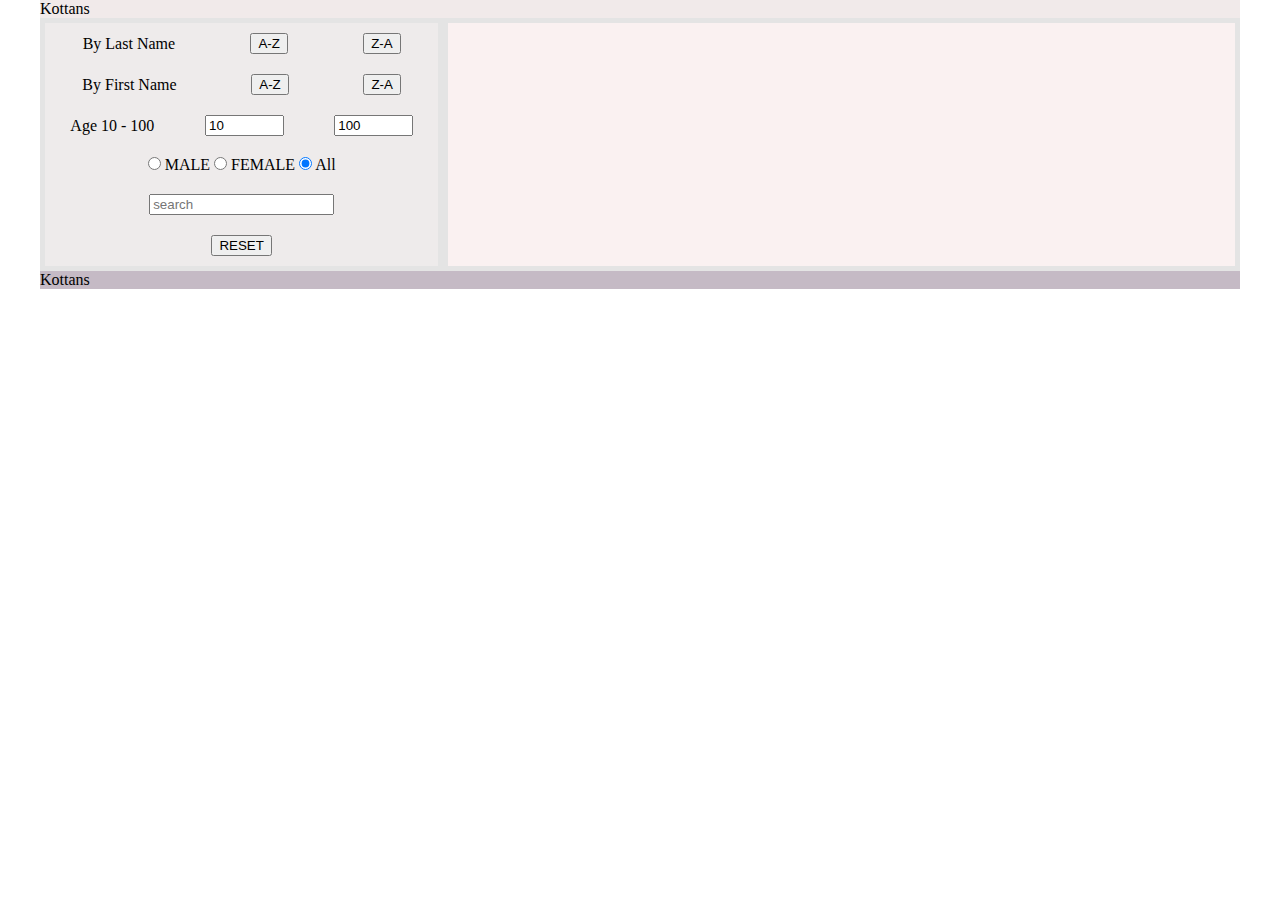
==== friends-app/index.html @ 6398712f "friends-app css without responsive web design" ====
<!DOCTYPE html>
<html lang="en">
<head>
    <meta charset="UTF-8">
    <meta http-equiv="X-UA-Compatible" content="IE=edge">
    <meta name="viewport" content="width=device-width, initial-scale=1.0">
    <title>Document</title>
    <link rel="stylesheet" href="style.css">
</head>
<body>
    <div class="container">
        <header>
            <a href="https://kottans.org/" target="_blank">Kottans</a>
        </header>
        <main class="mainBlock">
            <aside class="asideBlock">
                <div class="asideBlock__items">
                    <p>By Last Name</p>
                    <button class="sortedAtoZLast" data-attr="aToZ">A-Z</button>
                    <button class="sortedZtoALast" data-attr="zToA">Z-A</button>
                </div>


                <div class="asideBlock__items">
                    <p>By First Name</p>
                    <button class="sortedAtoZFirst" data-attr="aToZ">A-Z</button>
                    <button class="sortedZtoAFirst" data-attr="aToZ">Z-A</button>
                </div>

                <div class="asideBlock__items">
                    <p>Age 10 - 100</p>
                    <input type="number" name="minNumber" id="minNumber" min="10" value="10">
                    <input type="number" name="maxNumber" id="maxNumber" max="100" value="100">
                </div>

                <div class="asideBlock__items">
                    <div>
                        <input type="radio" id="male"
                         name="contact" value="male">
                        <label for="male">MALE</label>
                    
                        <input type="radio" id="female"
                         name="contact" value="female">
                        <label for="female">FEMALE</label>
                    
                        <input type="radio" id="all"
                         name="contact" value="all" checked>
                        <label for="all">All</label>
                      </div>
                </div>

                <div class="asideBlock__items">
                    <input type="text" id="searchBar" name="name" required
                        minlength="1" maxlength="10" size="20" placeholder="search">
                </div>

                <div class="asideBlock__items">
                    <button class="reset" data-attr="reset">RESET</button>
                </div>
            </aside>
            <article class="articleBlock"></article>
        </main>
        <footer>
            <a href="https://kottans.org/" target="_blank">Kottans</a>
        </footer>        
    </div>
    <script src="script.js"></script>
</body>
</html>
---- friends-app/style.css ----
* {
    margin: auto;
    padding: auto;
    box-sizing: border-box;
}

.container {
    width: 100%;
    /* min-height: 100vh; */
    max-width: 1200px;
    margin-left: auto;
    margin-right: auto;
    background-color: #e4e4e4;
}

header {
    width: 100%;
    margin-left: auto;
    margin-right: auto;
    background-color: #f1eaea;
}

header a {
    text-decoration: none;
    color: #000000;
}

.mainBlock {
    display: flex;    
}


.asideBlock {
    background: #eeebeb;
    flex-basis: 33%;
    margin: 5px;
}

.asideItem {
    display: flex;
    justify-content: center;
    padding: 20px;
}

.asideBlock__items {
    display: flex;
    justify-content: center;
    padding: 10px 0;
}

#minNumber, #maxNumber {
    width: 20%;
}

#minNumber:focus, #maxNumber:focus {
    background-color: lightblue;
}

#minNumber::-webkit-outer-spin-button, #maxNumber::-webkit-outer-spin-button ,
#minNumber::-webkit-inner-spin-button, #maxNumber::-webkit-inner-spin-button  {
  -webkit-appearance: none;
  margin: 0;
}

/*mainContent*/
.articleBlock {
    background: #faf1f1;
    flex-basis: 66%;
    margin: 5px;
    display: grid;
    grid-gap: 20px;
    grid-template-columns: repeat(auto-fit, 175px);
}

.content__item {
    display: flex;
    flex-direction: column;
    border: 1px solid black;
    border-radius: 5px;
    width: 160px;
    height: 250px;
    margin: 10px 20px;
    box-shadow: 6px 3px 11px -3px rgba(0,0,0,0.27);
}

.content__item-name {
    justify-content: center;
    align-self: center;
    padding-bottom: 5px;
}

.content__item-img {
    justify-content: center;
    align-self: center;
    padding: 5px 0;
}

.content__item p {
    word-break: break-all;
    height: 3em;
    font-size: 12px;
}

.content__item a {
    text-decoration: none;
    color: #000000;
}

.content__item a:hover {
    color: #423f3f
}

.content__item-gender {
    /* background-color: red; */
    border-top: 1px solid black;
    width: 100%;
    text-align: center;
}

.content__item-country {
    height: 2em;
}

footer {
    background-color: rgb(197, 186, 197);
    width: 100%;
    /* bottom: 0px; */
    /* position: fixed; */
}

footer a {
    text-decoration: none;
    color: #000000;
}
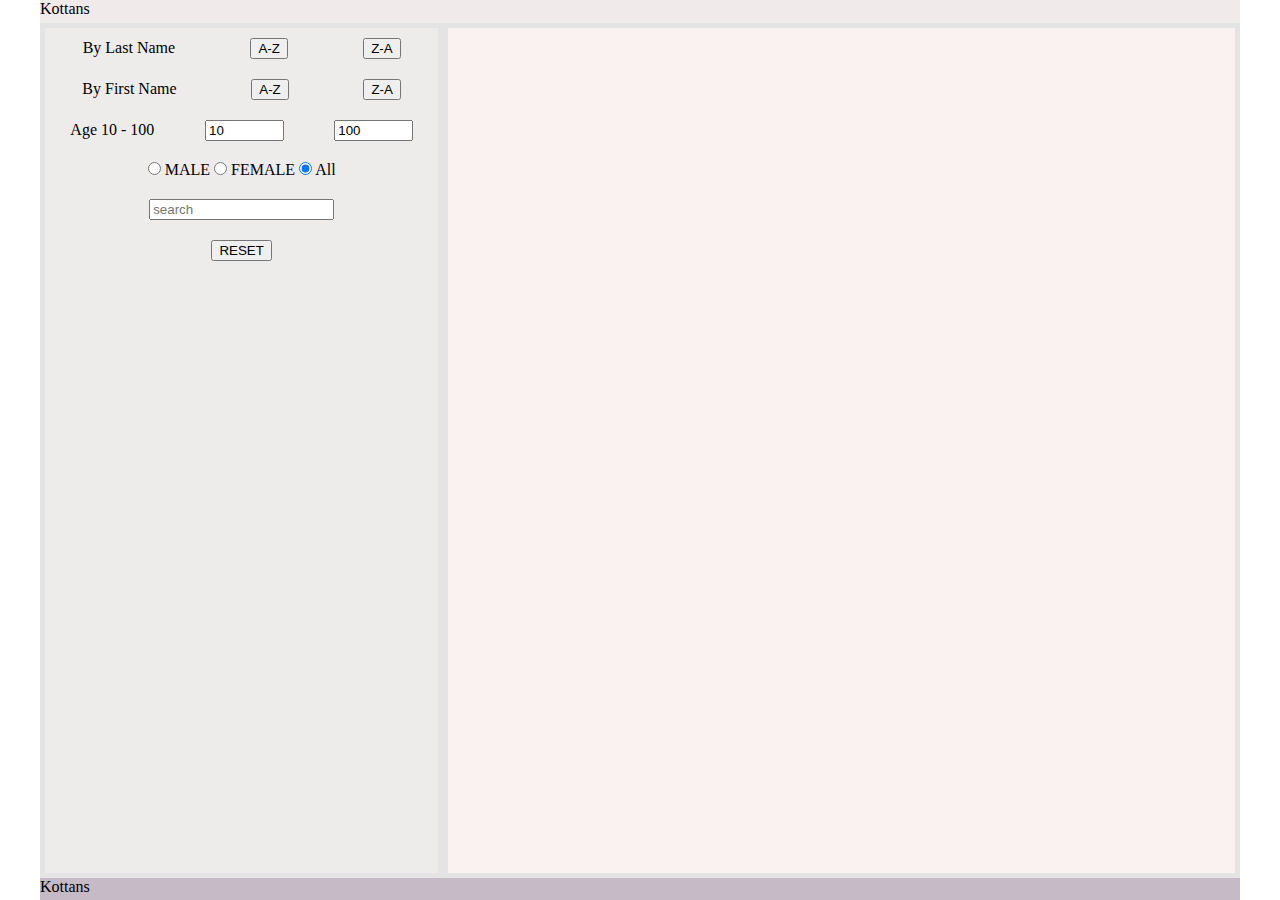
==== commit 261640d9: "friend-app fixed block height" ====
--- a/friends-app/index.html
+++ b/friends-app/index.html
@@ -66,4 +66,4 @@
     </div>
     <script src="script.js"></script>
 </body>
-</html>+</html>
--- a/friends-app/style.css
+++ b/friends-app/style.css
@@ -13,8 +13,10 @@
     background-color: #e4e4e4;
 }
 
+/* Header */
 header {
     width: 100%;
+    min-height: 2.5vh;
     margin-left: auto;
     margin-right: auto;
     background-color: #f1eaea;
@@ -27,9 +29,10 @@
 
 .mainBlock {
     display: flex;    
+    min-height: 95vh;
 }
 
-
+/* Aside block */
 .asideBlock {
     background: #eeebeb;
     flex-basis: 33%;
@@ -111,7 +114,6 @@
 }
 
 .content__item-gender {
-    /* background-color: red; */
     border-top: 1px solid black;
     width: 100%;
     text-align: center;
@@ -121,7 +123,9 @@
     height: 2em;
 }
 
+/* Footer */
 footer {
+    min-height: 2.5vh;
     background-color: rgb(197, 186, 197);
     width: 100%;
     /* bottom: 0px; */
@@ -131,4 +135,26 @@
 footer a {
     text-decoration: none;
     color: #000000;
-}+}
+
+@media screen and (max-width: 600px) {
+    .asideBlock {
+        position: fixed;
+        top: 15px;
+        left: 0;
+        width: 200px;
+    }
+    .articleBlock {
+        margin-left: 190px;
+        /* margin-right: -20px; */
+    }
+
+    body {
+        background-color: #e4e4e4;
+    }
+
+    footer {
+        position: fixed;
+        bottom: 0;
+    }
+}
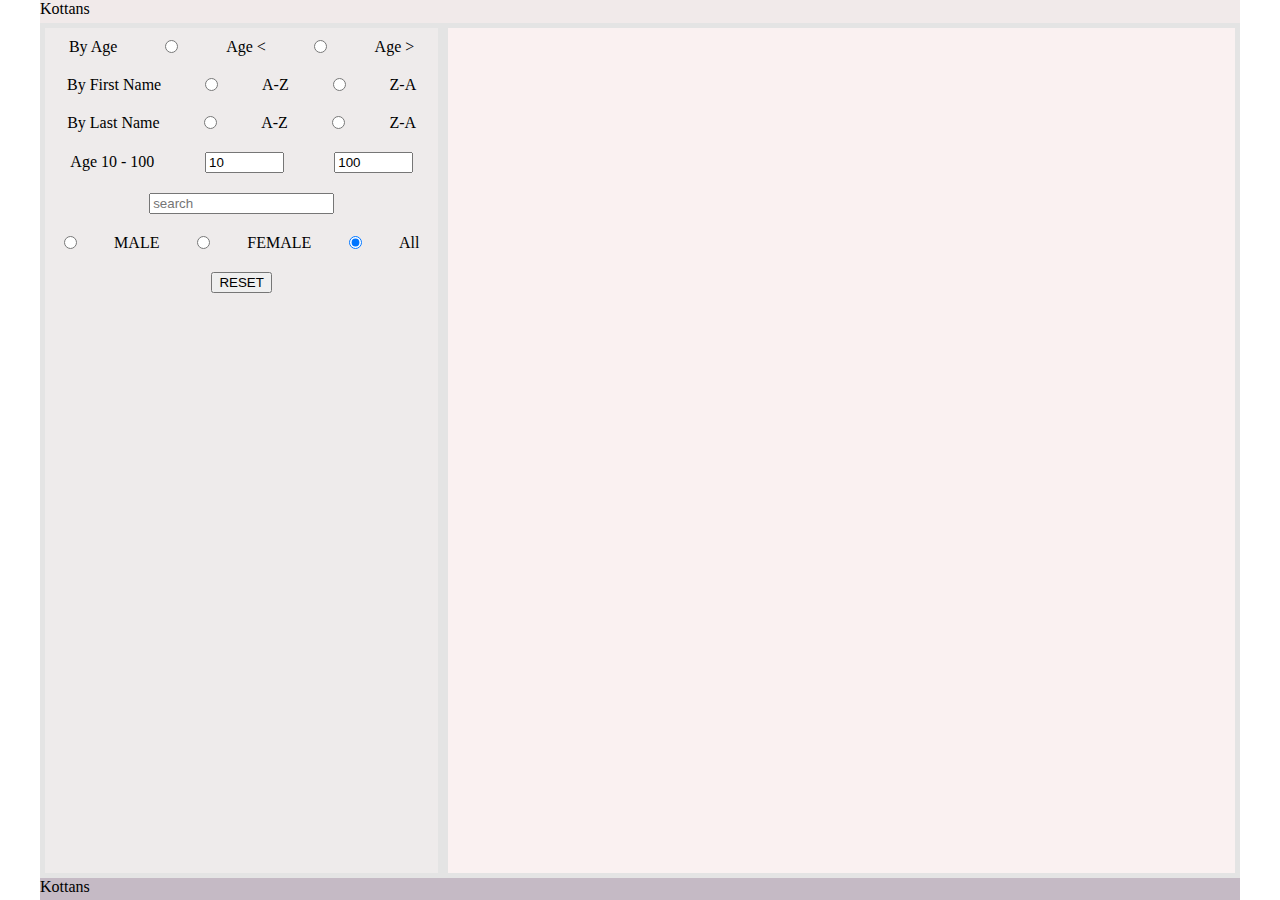
==== commit 58e9f58b: "fixed html, fixed some func, fixed func names, minor css fix" ====
--- a/friends-app/index.html
+++ b/friends-app/index.html
@@ -12,51 +12,61 @@
         <header>
             <a href="https://kottans.org/" target="_blank">Kottans</a>
         </header>
+
         <main class="mainBlock">
             <aside class="asideBlock">
-                <div class="asideBlock__items">
+                <form name="age" class="asideBlock__items">
+                    <p>By Age</p>
+                    <input type="radio" name="age" id="ageMore" value="ageMore" class="age">
+                    <label for="ageMore">Age < </label>
+                    <input type="radio" name="age" id="ageLess" value="ageLess" class="age">
+                    <label for="ageLess">Age > </label>
+                </form>
+
+                <form name="first" class="asideBlock__items">
+                    <p>By First Name</p>
+                    <input type="radio" name="first" id="firstAToZ" value="firstAToZ" class="first">
+                    <label for="firstAToZ">A-Z</label>
+                    <input type="radio" name="first" id="firstZToA" value="firstZtoA" class="first">
+                    <label for="firstZtoA">Z-A</label>
+                </form>
+
+                <form class="asideBlock__items" name="last">
                     <p>By Last Name</p>
-                    <button class="sortedAtoZLast" data-attr="aToZ">A-Z</button>
-                    <button class="sortedZtoALast" data-attr="zToA">Z-A</button>
-                </div>
-
-
-                <div class="asideBlock__items">
-                    <p>By First Name</p>
-                    <button class="sortedAtoZFirst" data-attr="aToZ">A-Z</button>
-                    <button class="sortedZtoAFirst" data-attr="aToZ">Z-A</button>
-                </div>
-
-                <div class="asideBlock__items">
+                    <input type="radio" name="last" id="lastAToZ" value="lastAToZ" class="last">
+                    <label for="lastAToZ">A-Z</label>
+                    <input type="radio" name="last" id="lastZToA" value="lastZToA" class="last">
+                    <label for="lastZToA">Z-A</label>
+                </form>
+            
+                <form class="asideBlock__items" name="minMax">
                     <p>Age 10 - 100</p>
                     <input type="number" name="minNumber" id="minNumber" min="10" value="10">
                     <input type="number" name="maxNumber" id="maxNumber" max="100" value="100">
-                </div>
-
-                <div class="asideBlock__items">
-                    <div>
-                        <input type="radio" id="male"
-                         name="contact" value="male">
-                        <label for="male">MALE</label>
-                    
-                        <input type="radio" id="female"
-                         name="contact" value="female">
-                        <label for="female">FEMALE</label>
-                    
-                        <input type="radio" id="all"
-                         name="contact" value="all" checked>
-                        <label for="all">All</label>
-                      </div>
-                </div>
-
-                <div class="asideBlock__items">
-                    <input type="text" id="searchBar" name="name" required
-                        minlength="1" maxlength="10" size="20" placeholder="search">
-                </div>
-
-                <div class="asideBlock__items">
-                    <button class="reset" data-attr="reset">RESET</button>
-                </div>
+                </form>  
+    
+                <form class="asideBlock__items" name="search">
+                    <input type="text" id="searchBar" name="search" required
+                                minlength="1" maxlength="10" size="20" placeholder="search">
+                </form>
+    
+                <form class="asideBlock__items" name="gender">
+                    <input type="radio" id="male"
+                    name="gender" value="male" class="gender">
+                    <label for="male" class="gender">MALE</label>
+                
+                    <input type="radio" id="female"
+                    name="gender" value="female" class="gender">
+                    <label for="female">FEMALE</label>
+                
+                    <input type="radio" id="all"
+                    name="gender" value="all" class="gender" checked>
+                    <label for="all">All</label>
+                </form>
+    
+                <form class="asideBlock__items" name="reset">
+                    <button class="reset" name="reset" data-attr="reset">RESET</button>
+                </form>
             </aside>
             <article class="articleBlock"></article>
         </main>
--- a/friends-app/style.css
+++ b/friends-app/style.css
@@ -73,6 +73,7 @@
     display: grid;
     grid-gap: 20px;
     grid-template-columns: repeat(auto-fit, 175px);
+    grid-template-rows: repeat(3, 1fr);
 }
 
 .content__item {
@@ -142,11 +143,10 @@
         position: fixed;
         top: 15px;
         left: 0;
-        width: 200px;
+        width: 170px;
     }
     .articleBlock {
         margin-left: 190px;
-        /* margin-right: -20px; */
     }
 
     body {
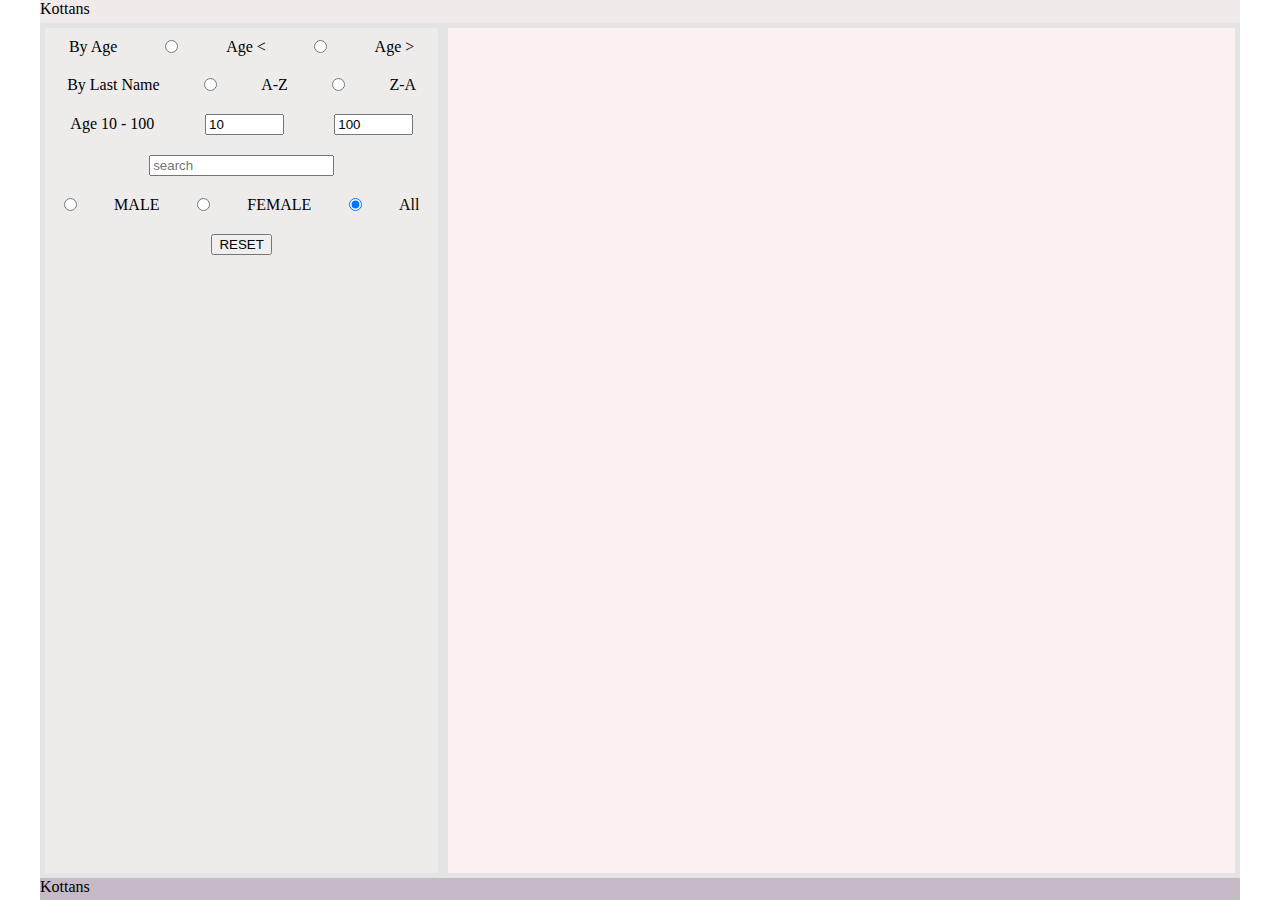
==== commit acf61bc3: "fixed func findByAge" ====
--- a/friends-app/index.html
+++ b/friends-app/index.html
@@ -4,7 +4,7 @@
     <meta charset="UTF-8">
     <meta http-equiv="X-UA-Compatible" content="IE=edge">
     <meta name="viewport" content="width=device-width, initial-scale=1.0">
-    <title>Document</title>
+    <title>Friends App</title>
     <link rel="stylesheet" href="style.css">
 </head>
 <body>
@@ -21,14 +21,6 @@
                     <label for="ageMore">Age < </label>
                     <input type="radio" name="age" id="ageLess" value="ageLess" class="age">
                     <label for="ageLess">Age > </label>
-                </form>
-
-                <form name="first" class="asideBlock__items">
-                    <p>By First Name</p>
-                    <input type="radio" name="first" id="firstAToZ" value="firstAToZ" class="first">
-                    <label for="firstAToZ">A-Z</label>
-                    <input type="radio" name="first" id="firstZToA" value="firstZtoA" class="first">
-                    <label for="firstZtoA">Z-A</label>
                 </form>
 
                 <form class="asideBlock__items" name="last">
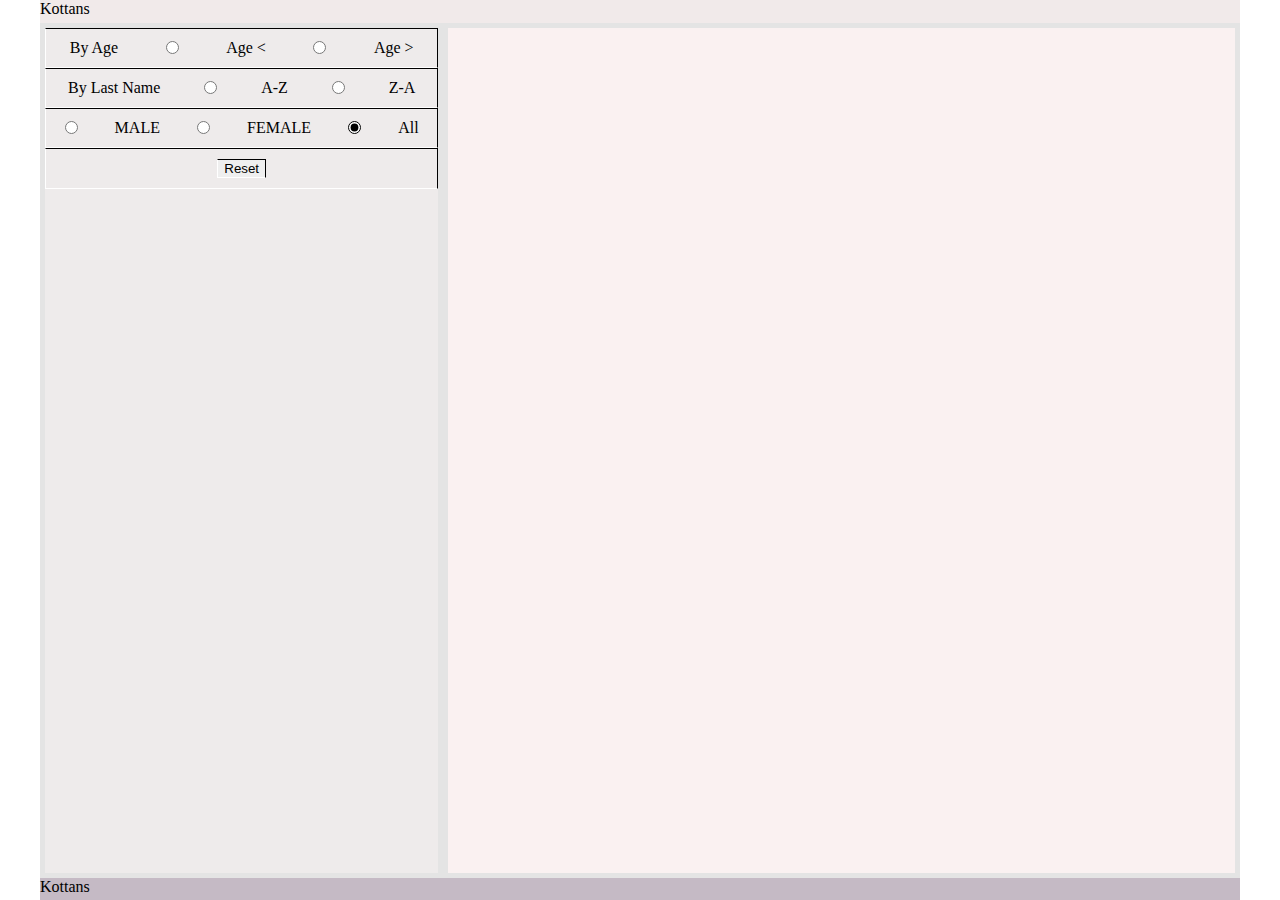
==== commit b7adf8a0: "rewrited friends app, html forms, css styles, js function and targets" ====
--- a/friends-app/index.html
+++ b/friends-app/index.html
@@ -9,62 +9,54 @@
 </head>
 <body>
     <div class="container">
-        <header>
-            <a href="https://kottans.org/" target="_blank">Kottans</a>
-        </header>
+        <div class="header">
+            <a class='header__a' href="https://kottans.org/" target="_blank">Kottans</a>
+        </div>
 
-        <main class="mainBlock">
-            <aside class="asideBlock">
-                <form name="age" class="asideBlock__items">
-                    <p>By Age</p>
-                    <input type="radio" name="age" id="ageMore" value="ageMore" class="age">
-                    <label for="ageMore">Age < </label>
-                    <input type="radio" name="age" id="ageLess" value="ageLess" class="age">
-                    <label for="ageLess">Age > </label>
-                </form>
-
-                <form class="asideBlock__items" name="last">
-                    <p>By Last Name</p>
-                    <input type="radio" name="last" id="lastAToZ" value="lastAToZ" class="last">
-                    <label for="lastAToZ">A-Z</label>
-                    <input type="radio" name="last" id="lastZToA" value="lastZToA" class="last">
-                    <label for="lastZToA">Z-A</label>
-                </form>
-            
-                <form class="asideBlock__items" name="minMax">
-                    <p>Age 10 - 100</p>
-                    <input type="number" name="minNumber" id="minNumber" min="10" value="10">
-                    <input type="number" name="maxNumber" id="maxNumber" max="100" value="100">
-                </form>  
-    
-                <form class="asideBlock__items" name="search">
-                    <input type="text" id="searchBar" name="search" required
-                                minlength="1" maxlength="10" size="20" placeholder="search">
+        <div class="mainBlock">
+            <div class="asideBlock">
+                <form name="age">
+                    <div class="asideBlock__items">
+                        <p>By Age</p>
+                        <input type="radio" name="sort" id="ageMore">
+                        <label for="ageMore">Age < </label>
+                        <input type="radio" name="sort" id="ageLess">
+                        <label for="ageLess">Age > </label>
+                    </div>
+                    <div class="asideBlock__items">
+                        <p>By Last Name</p>
+                        <input type="radio" name="sort" id="lastAToZ">
+                        <label for="lastAToZ">A-Z</label>
+                        <input type="radio" name="sort" id="lastZToA">
+                        <label for="lastZToA">Z-A</label>
+                    </div>
                 </form>
     
-                <form class="asideBlock__items" name="gender">
-                    <input type="radio" id="male"
-                    name="gender" value="male" class="gender">
-                    <label for="male" class="gender">MALE</label>
-                
-                    <input type="radio" id="female"
-                    name="gender" value="female" class="gender">
-                    <label for="female">FEMALE</label>
-                
-                    <input type="radio" id="all"
-                    name="gender" value="all" class="gender" checked>
-                    <label for="all">All</label>
+                <form name="gender">
+                    <div class="asideBlock__items">
+                        <input type="radio" id="male"
+                        name="gender">
+                        <label for="male" class="gender">MALE</label>
+                    
+                        <input type="radio" id="female"
+                        name="gender">
+                        <label for="female">FEMALE</label>
+                    
+                        <input type="radio" id="all"
+                        name="gender" checked>
+                        <label for="all">All</label>
+                    </div>
                 </form>
     
-                <form class="asideBlock__items" name="reset">
-                    <button class="reset" name="reset" data-attr="reset">RESET</button>
-                </form>
-            </aside>
+                <div class="asideBlock__items">
+                    <button id="reset">Reset</button>
+                </div>
+            </div>
             <article class="articleBlock"></article>
-        </main>
-        <footer>
-            <a href="https://kottans.org/" target="_blank">Kottans</a>
-        </footer>        
+        </div>
+        <div class="footer">
+            <a class="footer__a" href="https://kottans.org/" target="_blank">Kottans</a>
+        </div>        
     </div>
     <script src="script.js"></script>
 </body>
--- a/friends-app/style.css
+++ b/friends-app/style.css
@@ -6,15 +6,13 @@
 
 .container {
     width: 100%;
-    /* min-height: 100vh; */
     max-width: 1200px;
     margin-left: auto;
     margin-right: auto;
     background-color: #e4e4e4;
 }
 
-/* Header */
-header {
+.header {
     width: 100%;
     min-height: 2.5vh;
     margin-left: auto;
@@ -22,7 +20,7 @@
     background-color: #f1eaea;
 }
 
-header a {
+.header__a {
     text-decoration: none;
     color: #000000;
 }
@@ -32,7 +30,6 @@
     min-height: 95vh;
 }
 
-/* Aside block */
 .asideBlock {
     background: #eeebeb;
     flex-basis: 33%;
@@ -49,23 +46,12 @@
     display: flex;
     justify-content: center;
     padding: 10px 0;
+    border-top: .3px solid black;
+    border-right: .3px solid black;
+    border-left: .5px solid white;
+    border-bottom: .5px solid white;
 }
 
-#minNumber, #maxNumber {
-    width: 20%;
-}
-
-#minNumber:focus, #maxNumber:focus {
-    background-color: lightblue;
-}
-
-#minNumber::-webkit-outer-spin-button, #maxNumber::-webkit-outer-spin-button ,
-#minNumber::-webkit-inner-spin-button, #maxNumber::-webkit-inner-spin-button  {
-  -webkit-appearance: none;
-  margin: 0;
-}
-
-/*mainContent*/
 .articleBlock {
     background: #faf1f1;
     flex-basis: 66%;
@@ -99,19 +85,20 @@
     padding: 5px 0;
 }
 
-.content__item p {
+.content__item-p {
     word-break: break-all;
     height: 3em;
     font-size: 12px;
 }
 
-.content__item a {
+.content__item-a {
     text-decoration: none;
     color: #000000;
 }
 
-.content__item a:hover {
-    color: #423f3f
+.content__item-a:hover {
+    color: #423f3f;
+    background-color: rgb(228, 226, 222);
 }
 
 .content__item-gender {
@@ -124,18 +111,41 @@
     height: 2em;
 }
 
-/* Footer */
-footer {
+.footer {
     min-height: 2.5vh;
     background-color: rgb(197, 186, 197);
     width: 100%;
-    /* bottom: 0px; */
-    /* position: fixed; */
 }
 
-footer a {
+.footer__a {
     text-decoration: none;
     color: #000000;
+}
+
+input:checked {
+    accent-color: black;
+}
+
+input + label:hover {
+    accent-color: black;
+    background-color: #e7e5e5;
+}
+
+#reset {    
+    transition-duration: 0.4s;
+    border-top: .3px solid black;
+    border-right: .3px solid black;
+    border-left: .5px solid white;
+    border-bottom: .5px solid white;
+}
+
+#reset:hover {
+    transition-duration: 0.4s;
+    background-color: rgb(201, 195, 195);
+    border-top: .5px solid white;
+    border-right: .5px solid white;
+    border-left: .3px solid black;
+    border-bottom: .3px solid black;
 }
 
 @media screen and (max-width: 600px) {
@@ -153,7 +163,7 @@
         background-color: #e4e4e4;
     }
 
-    footer {
+    .footer {
         position: fixed;
         bottom: 0;
     }
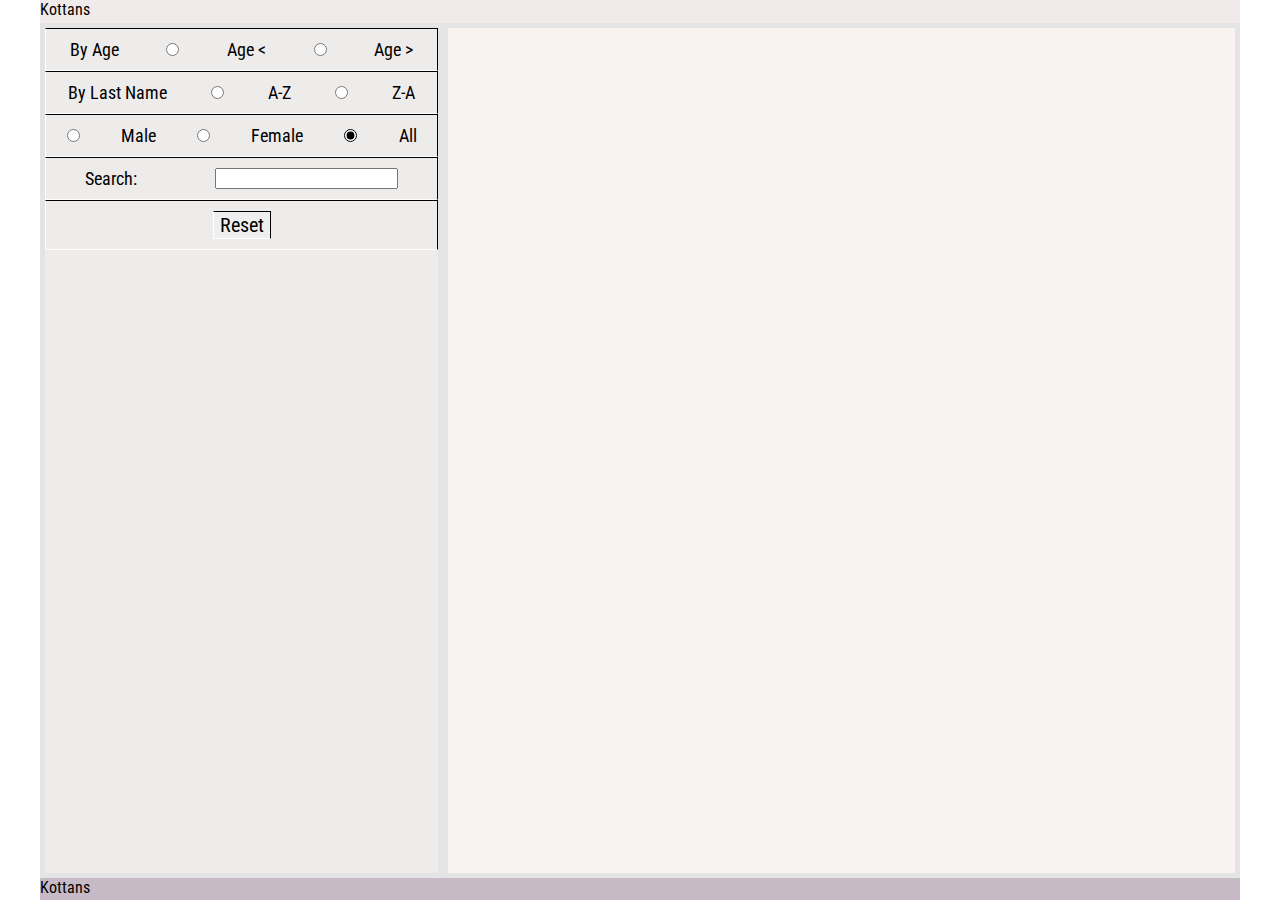
==== commit 4f8c82d1: "rewrite script.js logic" ====
--- a/friends-app/index.html
+++ b/friends-app/index.html
@@ -6,16 +6,19 @@
     <meta name="viewport" content="width=device-width, initial-scale=1.0">
     <title>Friends App</title>
     <link rel="stylesheet" href="style.css">
+    <link rel="preconnect" href="https://fonts.googleapis.com">
+    <link rel="preconnect" href="https://fonts.gstatic.com" crossorigin>
+    <link href="https://fonts.googleapis.com/css2?family=Roboto+Condensed:ital@1&display=swap" rel="stylesheet">
 </head>
 <body>
     <div class="container">
-        <div class="header">
+        <header class="header">
             <a class='header__a' href="https://kottans.org/" target="_blank">Kottans</a>
-        </div>
+        </header>
 
-        <div class="mainBlock">
+        <main class="mainBlock">
             <div class="asideBlock">
-                <form name="age">
+                <form name="age" id="ageForm">
                     <div class="asideBlock__items">
                         <p>By Age</p>
                         <input type="radio" name="sort" id="ageMore">
@@ -32,31 +35,36 @@
                     </div>
                 </form>
     
-                <form name="gender">
+                <form name="gender" id="genderForm">
                     <div class="asideBlock__items">
                         <input type="radio" id="male"
                         name="gender">
-                        <label for="male" class="gender">MALE</label>
+                        <label for="male" class="gender">Male</label>
                     
                         <input type="radio" id="female"
                         name="gender">
-                        <label for="female">FEMALE</label>
+                        <label for="female">Female</label>
                     
                         <input type="radio" id="all"
                         name="gender" checked>
                         <label for="all">All</label>
                     </div>
                 </form>
+
+                <div class="asideBlock__items">
+                    <p>Search: </p>
+                    <input type="text" name="search" id="search">
+                </div>
     
                 <div class="asideBlock__items">
                     <button id="reset">Reset</button>
                 </div>
             </div>
             <article class="articleBlock"></article>
-        </div>
-        <div class="footer">
+        </main>
+        <footer class="footer">
             <a class="footer__a" href="https://kottans.org/" target="_blank">Kottans</a>
-        </div>        
+        </footer>        
     </div>
     <script src="script.js"></script>
 </body>
--- a/friends-app/style.css
+++ b/friends-app/style.css
@@ -2,6 +2,7 @@
     margin: auto;
     padding: auto;
     box-sizing: border-box;
+    font-family: 'Roboto Condensed', sans-serif;
 }
 
 .container {
@@ -50,6 +51,7 @@
     border-right: .3px solid black;
     border-left: .5px solid white;
     border-bottom: .5px solid white;
+    font-size: 18px;
 }
 
 .articleBlock {
@@ -65,12 +67,15 @@
 .content__item {
     display: flex;
     flex-direction: column;
-    border: 1px solid black;
+    border-top: .3px solid black;
+    border-right: .3px solid black;
+    border-left: .5px solid white;
+    border-bottom: .5px solid white;
     border-radius: 5px;
     width: 160px;
     height: 250px;
     margin: 10px 20px;
-    box-shadow: 6px 3px 11px -3px rgba(0,0,0,0.27);
+    box-shadow: -8px 8px 15px -3px rgba(0,0,0,0.27);
 }
 
 .content__item-name {
@@ -123,7 +128,7 @@
 }
 
 input:checked {
-    accent-color: black;
+     accent-color: black; 
 }
 
 input + label:hover {
@@ -137,6 +142,7 @@
     border-right: .3px solid black;
     border-left: .5px solid white;
     border-bottom: .5px solid white;
+    font-size: 20px;
 }
 
 #reset:hover {
@@ -155,6 +161,15 @@
         left: 0;
         width: 170px;
     }
+
+    .asideBlock__items {
+        flex-direction: column;
+    }
+
+    #search {
+        width: 90%;
+    }
+
     .articleBlock {
         margin-left: 190px;
     }
